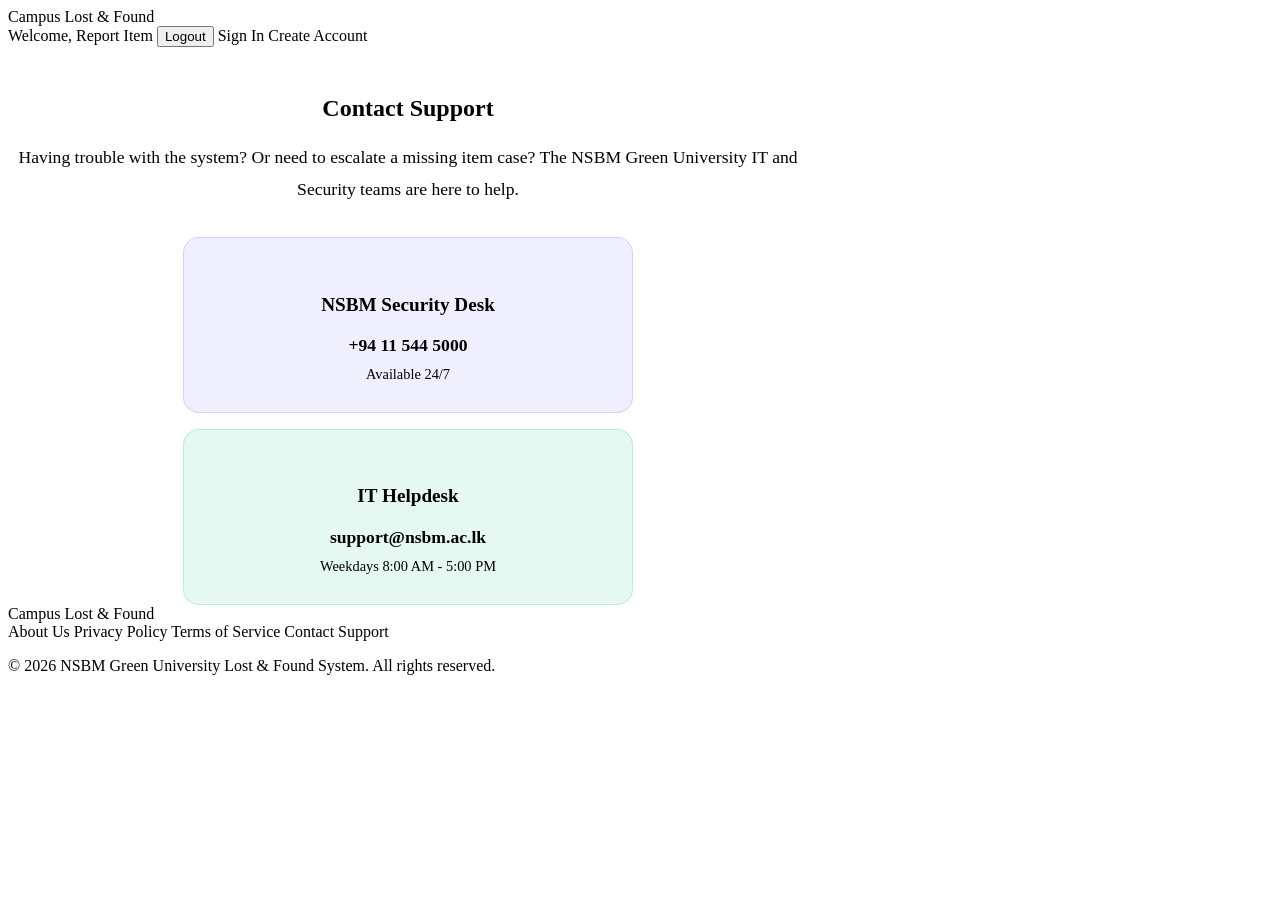
==== src/main/resources/templates/contact.html @ c9d10698 "Update frontend templates and add CSS styling" ====
<!DOCTYPE html>
<html lang="en" xmlns:th="http://www.thymeleaf.org" xmlns:sec="http://www.thymeleaf.org/extras/spring-security">
<head>
    <meta charset="UTF-8">
    <title>Contact Support - NSBM Lost & Found</title>
    <link rel="stylesheet" th:href="@{/css/style.css}">
</head>
<body>
    <nav class="navbar">
        <a th:href="@{/}" class="navbar-brand">Campus Lost & Found</a>
        <div class="nav-links">
            <span class="welcome-text" sec:authorize="isAuthenticated()">Welcome, <a th:href="@{/profile}" style="text-decoration: underline; color: inherit; font-weight: bold;"><span sec:authentication="principal.name"></span></a></span>
            <a th:href="@{/item/new}" sec:authorize="isAuthenticated()" class="btn">Report Item</a>
            <form th:action="@{/logout}" method="post" sec:authorize="isAuthenticated()" style="display:inline;">
                <button type="submit" class="btn btn-secondary">Logout</button>
            </form>
            <a th:href="@{/login}" sec:authorize="!isAuthenticated()" class="btn btn-secondary" style="background: transparent; color: var(--text-main); border: none; box-shadow: none;">Sign In</a>
            <a th:href="@{/register}" sec:authorize="!isAuthenticated()" class="btn" style="background: white; color: var(--primary-color);">Create Account</a>
        </div>
    </nav>

    <div class="container animated delay-1" style="margin-top: 3rem;">
        <div class="form-container" style="max-width: 800px; text-align: center;">
            <h2>Contact Support</h2>
            <div style="font-size: 1.1rem; color: var(--text-muted); line-height: 1.8;">
                <p style="margin-bottom: 1.5rem;">Having trouble with the system? Or need to escalate a missing item case? The NSBM Green University IT and Security teams are here to help.</p>
                
                <div style="display: flex; flex-direction: column; gap: 1rem; align-items: center; margin-top: 2rem;">
                    <div style="background: rgba(99, 102, 241, 0.1); padding: 1.5rem; border-radius: 1rem; width: 100%; max-width: 400px; border: 1px solid rgba(99, 102, 241, 0.2);">
                        <h4 style="color: var(--primary-color); margin-bottom: 0.5rem; font-size: 1.2rem;">NSBM Security Desk</h4>
                        <p style="margin: 0; font-weight: 600;">+94 11 544 5000</p>
                        <p style="margin: 0; font-size: 0.9rem;">Available 24/7</p>
                    </div>
                    
                    <div style="background: rgba(16, 185, 129, 0.1); padding: 1.5rem; border-radius: 1rem; width: 100%; max-width: 400px; border: 1px solid rgba(16, 185, 129, 0.2);">
                        <h4 style="color: var(--success); margin-bottom: 0.5rem; font-size: 1.2rem;">IT Helpdesk</h4>
                        <p style="margin: 0; font-weight: 600;">support@nsbm.ac.lk</p>
                        <p style="margin: 0; font-size: 0.9rem;">Weekdays 8:00 AM - 5:00 PM</p>
                    </div>
                </div>
            </div>
        </div>
    </div>

    <footer class="footer animated delay-3">
        <div class="footer-content">
            <div class="footer-logo">Campus Lost & Found</div>
            <div class="footer-links">
                <a th:href="@{/about}">About Us</a>
                <a th:href="@{/privacy}">Privacy Policy</a>
                <a th:href="@{/terms}">Terms of Service</a>
                <a th:href="@{/contact}">Contact Support</a>
            </div>
            <p>&copy; 2026 NSBM Green University Lost & Found System. All rights reserved.</p>
        </div>
    </footer>
</body>
</html>
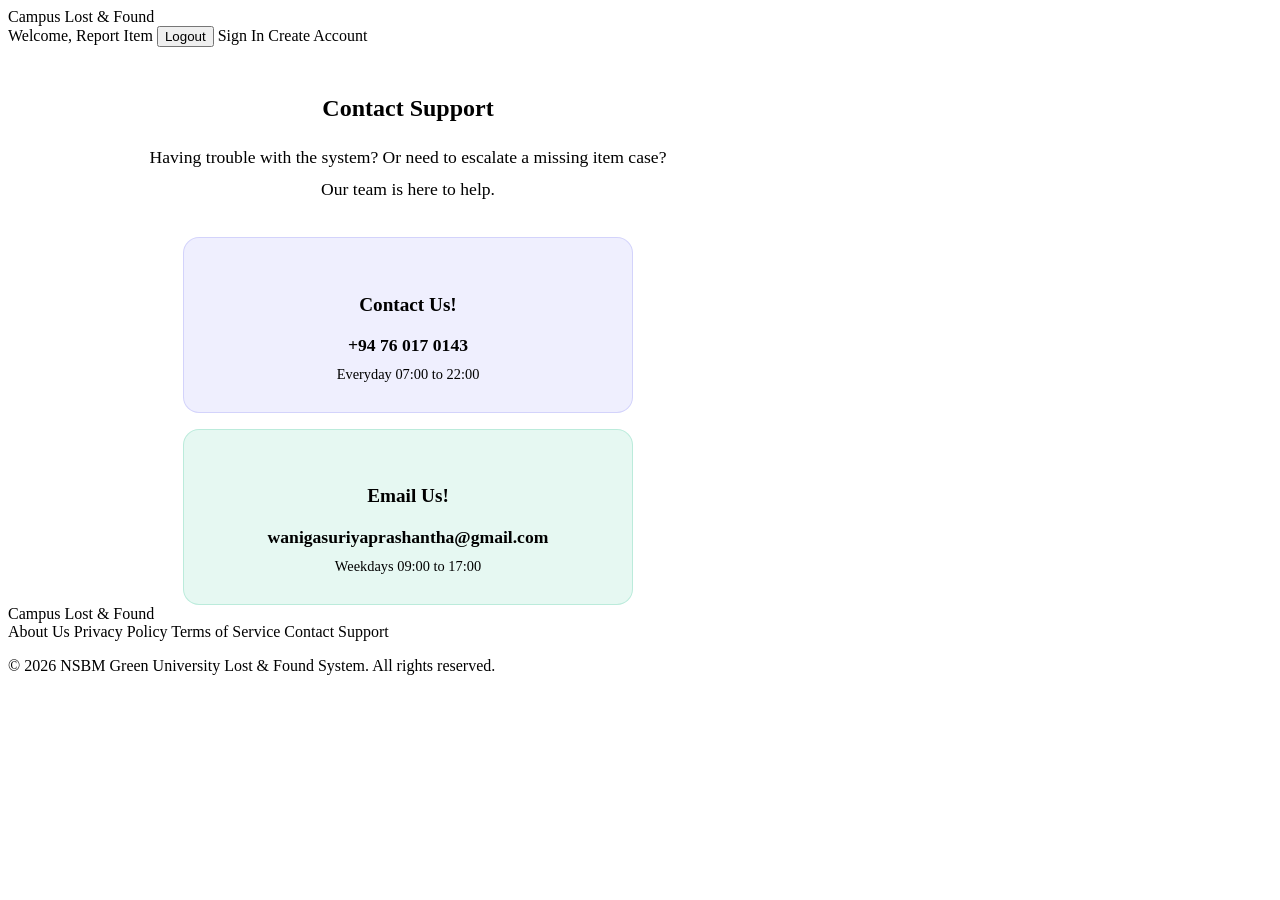
==== commit f485e58a: "Update Contact Support with accurate phone numbers and email addresses" ====
--- a/src/main/resources/templates/contact.html
+++ b/src/main/resources/templates/contact.html
@@ -23,19 +23,19 @@
         <div class="form-container" style="max-width: 800px; text-align: center;">
             <h2>Contact Support</h2>
             <div style="font-size: 1.1rem; color: var(--text-muted); line-height: 1.8;">
-                <p style="margin-bottom: 1.5rem;">Having trouble with the system? Or need to escalate a missing item case? The NSBM Green University IT and Security teams are here to help.</p>
+                <p style="margin-bottom: 1.5rem;">Having trouble with the system? Or need to escalate a missing item case?<br>Our team is here to help.</p>
                 
                 <div style="display: flex; flex-direction: column; gap: 1rem; align-items: center; margin-top: 2rem;">
                     <div style="background: rgba(99, 102, 241, 0.1); padding: 1.5rem; border-radius: 1rem; width: 100%; max-width: 400px; border: 1px solid rgba(99, 102, 241, 0.2);">
-                        <h4 style="color: var(--primary-color); margin-bottom: 0.5rem; font-size: 1.2rem;">NSBM Security Desk</h4>
-                        <p style="margin: 0; font-weight: 600;">+94 11 544 5000</p>
-                        <p style="margin: 0; font-size: 0.9rem;">Available 24/7</p>
+                        <h4 style="color: var(--primary-color); margin-bottom: 0.5rem; font-size: 1.2rem;">Contact Us!</h4>
+                        <p style="margin: 0; font-weight: 600;">+94 76 017 0143</p>
+                        <p style="margin: 0; font-size: 0.9rem;">Everyday 07:00 to 22:00</p>
                     </div>
                     
                     <div style="background: rgba(16, 185, 129, 0.1); padding: 1.5rem; border-radius: 1rem; width: 100%; max-width: 400px; border: 1px solid rgba(16, 185, 129, 0.2);">
-                        <h4 style="color: var(--success); margin-bottom: 0.5rem; font-size: 1.2rem;">IT Helpdesk</h4>
-                        <p style="margin: 0; font-weight: 600;">support@nsbm.ac.lk</p>
-                        <p style="margin: 0; font-size: 0.9rem;">Weekdays 8:00 AM - 5:00 PM</p>
+                        <h4 style="color: var(--success); margin-bottom: 0.5rem; font-size: 1.2rem;">Email Us!</h4>
+                        <p style="margin: 0; font-weight: 600;">wanigasuriyaprashantha@gmail.com</p>
+                        <p style="margin: 0; font-size: 0.9rem;">Weekdays 09:00 to 17:00</p>
                     </div>
                 </div>
             </div>
